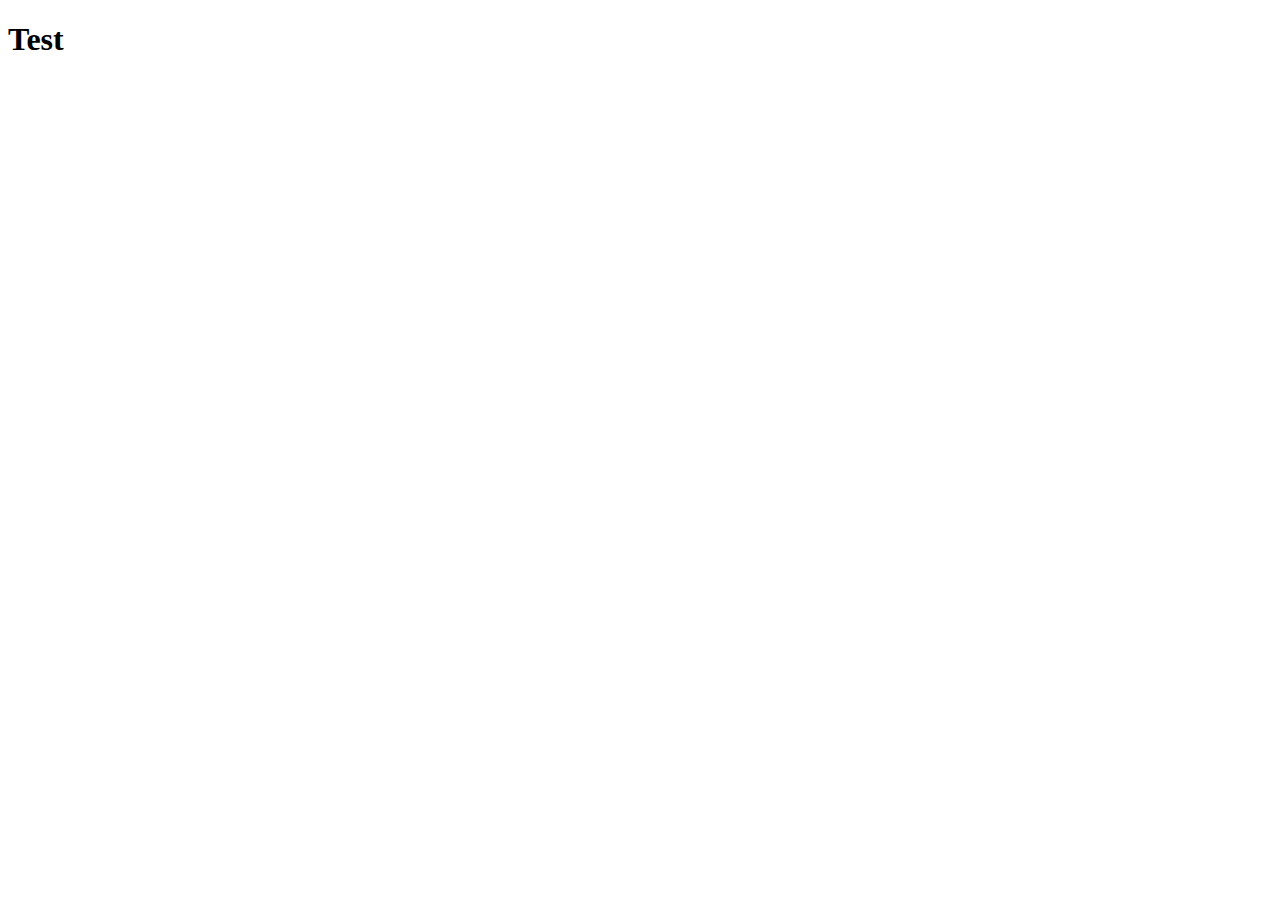
==== 03_GIT/test.html @ 88ca6923 "initial commit" ====
<!DOCTYPE html>
<html lang="en">
  <head>
    <meta charset="UTF-8" />
    <meta http-equiv="X-UA-Compatible" content="IE=edge" />
    <meta name="viewport" content="width=device-width, initial-scale=1.0" />
    <title>Document</title>
  </head>
  <body>
    <h1>Test</h1>
  </body>
</html>
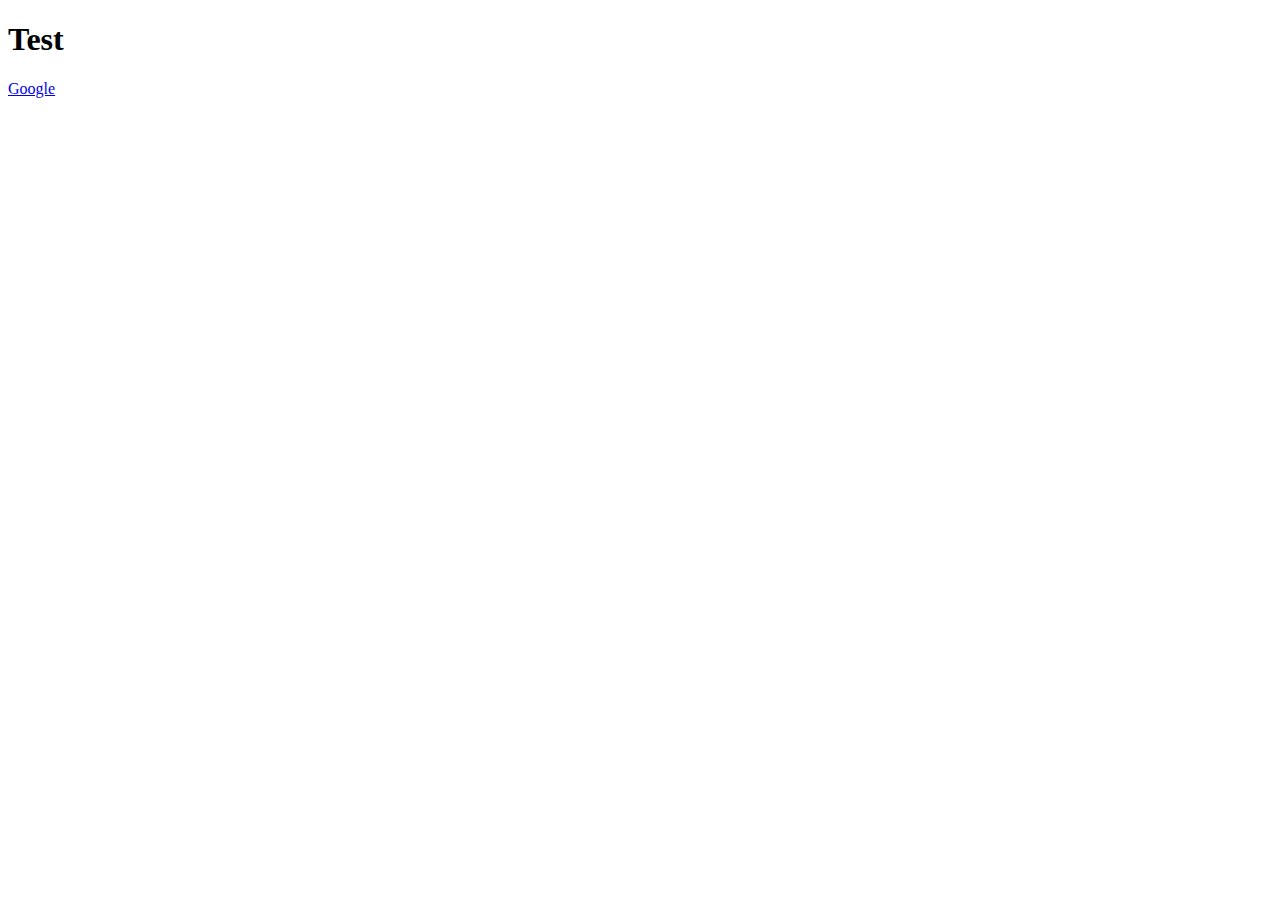
==== commit 592be155: "added link in test.html" ====
--- a/03_GIT/test.html
+++ b/03_GIT/test.html
@@ -8,5 +8,7 @@
   </head>
   <body>
     <h1>Test</h1>
+
+    <a href="http://www.google.com">Google</a>
   </body>
 </html>
